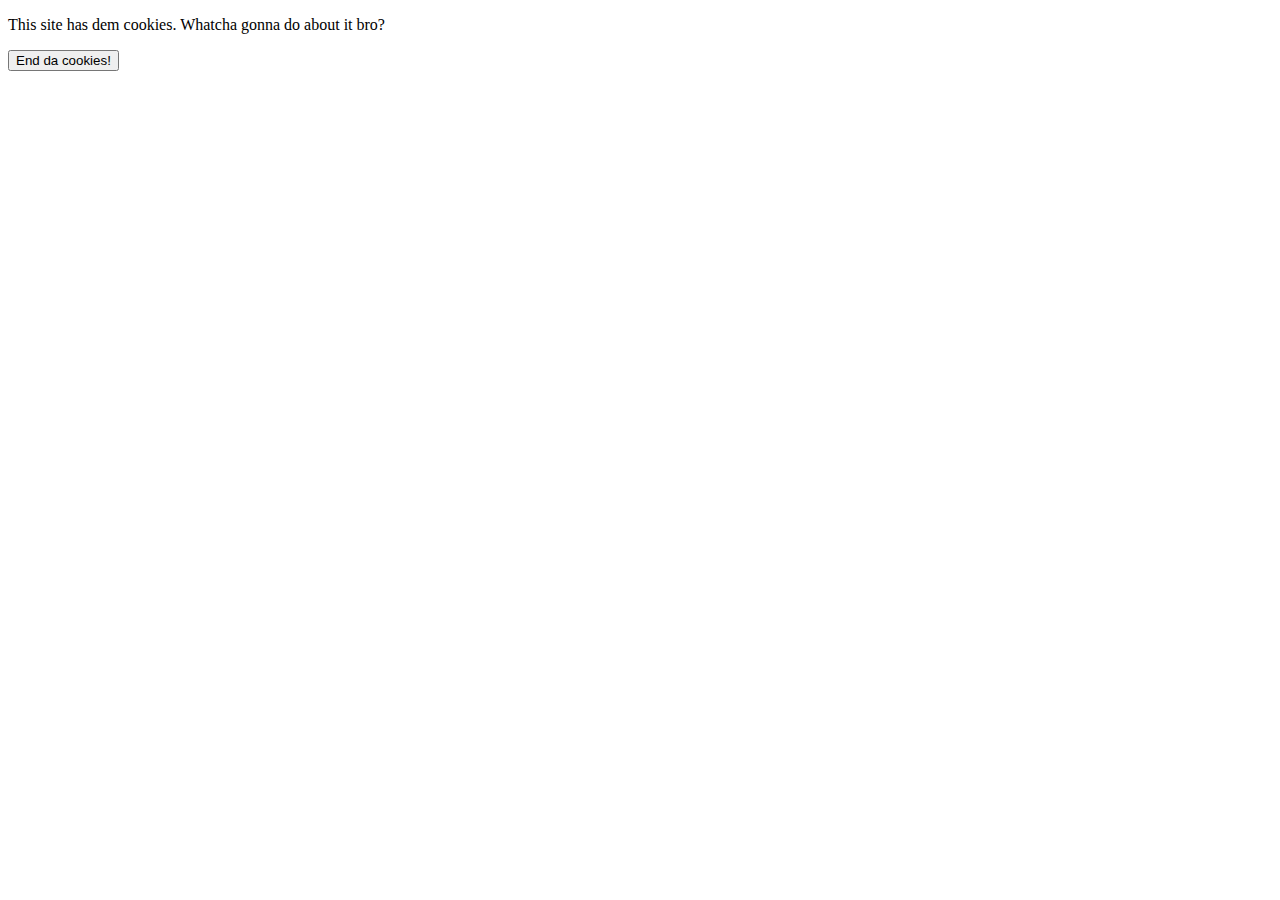
==== w1d2 - this site uses cookies/mysolution/index.html @ 90b4cce8 "moved files" ====
<!DOCTYPE html>
<html lang="en">

<head>
    <meta charset="UTF-8">
    <meta name="viewport" content="width=device-width, initial-scale=1.0">
    <meta http-equiv="X-UA-Compatible" content="ie=edge">
    <title>Document</title>
    <link rel="stylesheets" href="style.css">
</head>

<body>
    <div id="reklamer" class="cookies">
        <p class="start">This site has dem cookies. Whatcha gonna do about it bro?</p>
        <button id="knap" class="goaway" onclick="gtfo()">End da cookies!</button>
        <p class="end">Oh crap!</p>
    </div>

    <script src="java.js "></script>
</body>

</html>
---- w1d2 - this site uses cookies/mysolution/style.css ----
.cookies {
  position: absolute;
  background: red;
  width: 30%;
  bottom: -20%;
  left: 35%;

  animation-name: move1;
  animation-duration: 2s;
  animation-fill-mode: forwards;
  animation-direction: linear;
  animation-iteration-count: 1;
}

@keyframes move1 {
  0% {
    bottom: -30%;
  }

  100% {
    bottom: 0%;
  }
}

.cookiesmove {
  animation-name: move2;
  animation-duration: 2s;
  animation-fill-mode: forwards;
  animation-direction: linear;
  animation-iteration-count: 1;
}

@keyframes move2 {
  0% {
    bottom: 0%;
  }

  100% {
    bottom: -30%;
  }
}

.start {
  width: 70%;
}

.end {
  width: 70%;
}

.goaway {
  position: relative;
  top: 50%;
  left: 70%;
  width: 20%;
}
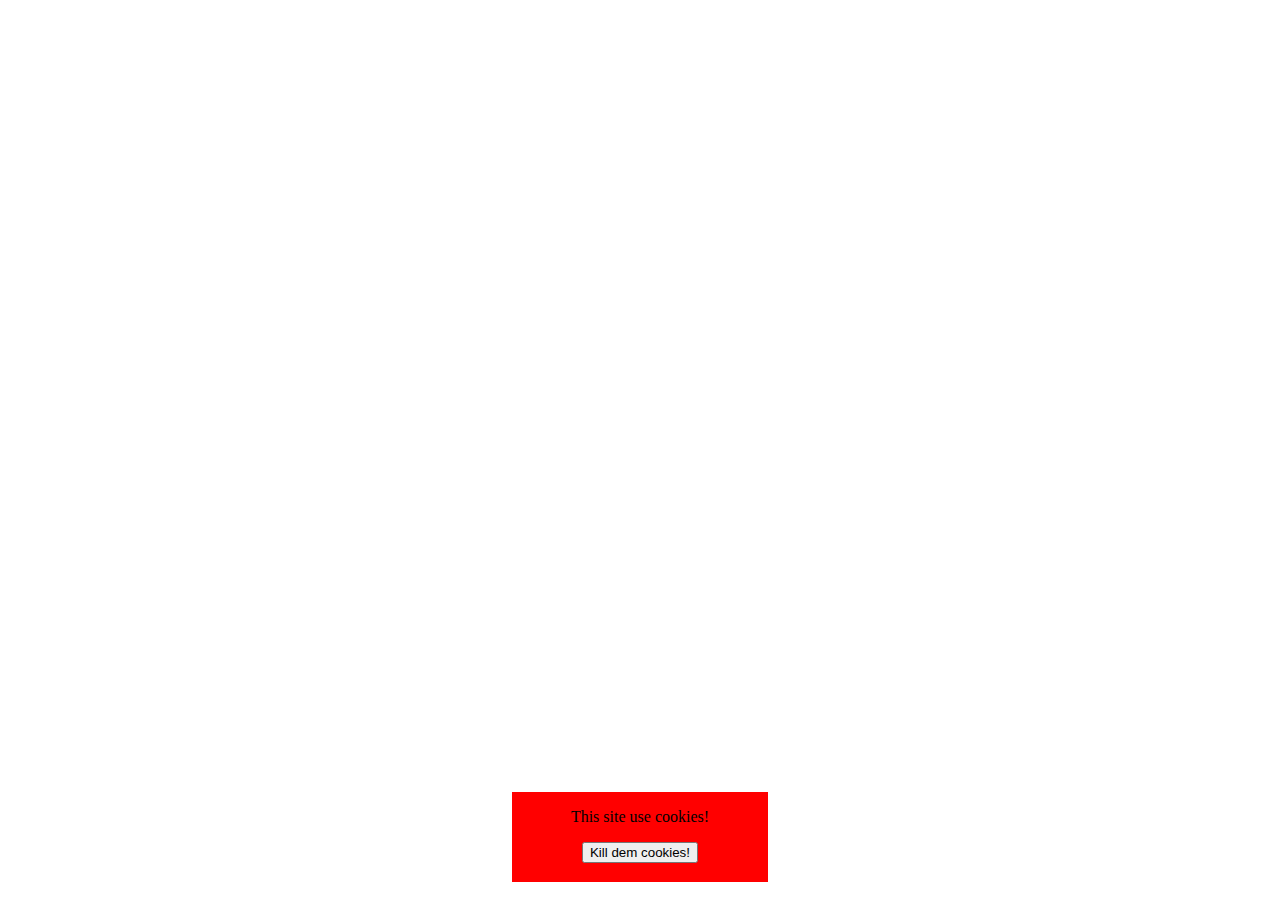
==== commit 5b1cf2db: "d2 done" ====
--- a/w1d2 - this site uses cookies/mysolution/index.html
+++ b/w1d2 - this site uses cookies/mysolution/index.html
@@ -6,17 +6,18 @@
     <meta name="viewport" content="width=device-width, initial-scale=1.0">
     <meta http-equiv="X-UA-Compatible" content="ie=edge">
     <title>Document</title>
-    <link rel="stylesheets" href="style.css">
+    <link rel="stylesheet" href="style.css">
 </head>
 
 <body>
-    <div id="reklamer" class="cookies">
-        <p class="start">This site has dem cookies. Whatcha gonna do about it bro?</p>
-        <button id="knap" class="goaway" onclick="gtfo()">End da cookies!</button>
-        <p class="end">Oh crap!</p>
+
+    <div id="cookies">
+        <p>This site use cookies!</p>
+        <button>Kill dem cookies!</button>
     </div>
 
-    <script src="java.js "></script>
+
+    <script src="java.js"></script>
 </body>
 
 </html>--- a/w1d2 - this site uses cookies/mysolution/style.css
+++ b/w1d2 - this site uses cookies/mysolution/style.css
@@ -1,56 +1,12 @@
-.cookies {
-  position: absolute;
+#cookies {
+  position: fixed;
   background: red;
-  width: 30%;
-  bottom: -20%;
-  left: 35%;
-
-  animation-name: move1;
-  animation-duration: 2s;
-  animation-fill-mode: forwards;
-  animation-direction: linear;
-  animation-iteration-count: 1;
+  text-align: center;
+  height: 10%;
+  bottom: 2%;
+  width: 20%;
+  margin: 0 auto;
+  left: 0;
+  right: 0;
+  transition: bottom 1s;
 }
-
-@keyframes move1 {
-  0% {
-    bottom: -30%;
-  }
-
-  100% {
-    bottom: 0%;
-  }
-}
-
-.cookiesmove {
-  animation-name: move2;
-  animation-duration: 2s;
-  animation-fill-mode: forwards;
-  animation-direction: linear;
-  animation-iteration-count: 1;
-}
-
-@keyframes move2 {
-  0% {
-    bottom: 0%;
-  }
-
-  100% {
-    bottom: -30%;
-  }
-}
-
-.start {
-  width: 70%;
-}
-
-.end {
-  width: 70%;
-}
-
-.goaway {
-  position: relative;
-  top: 50%;
-  left: 70%;
-  width: 20%;
-}
